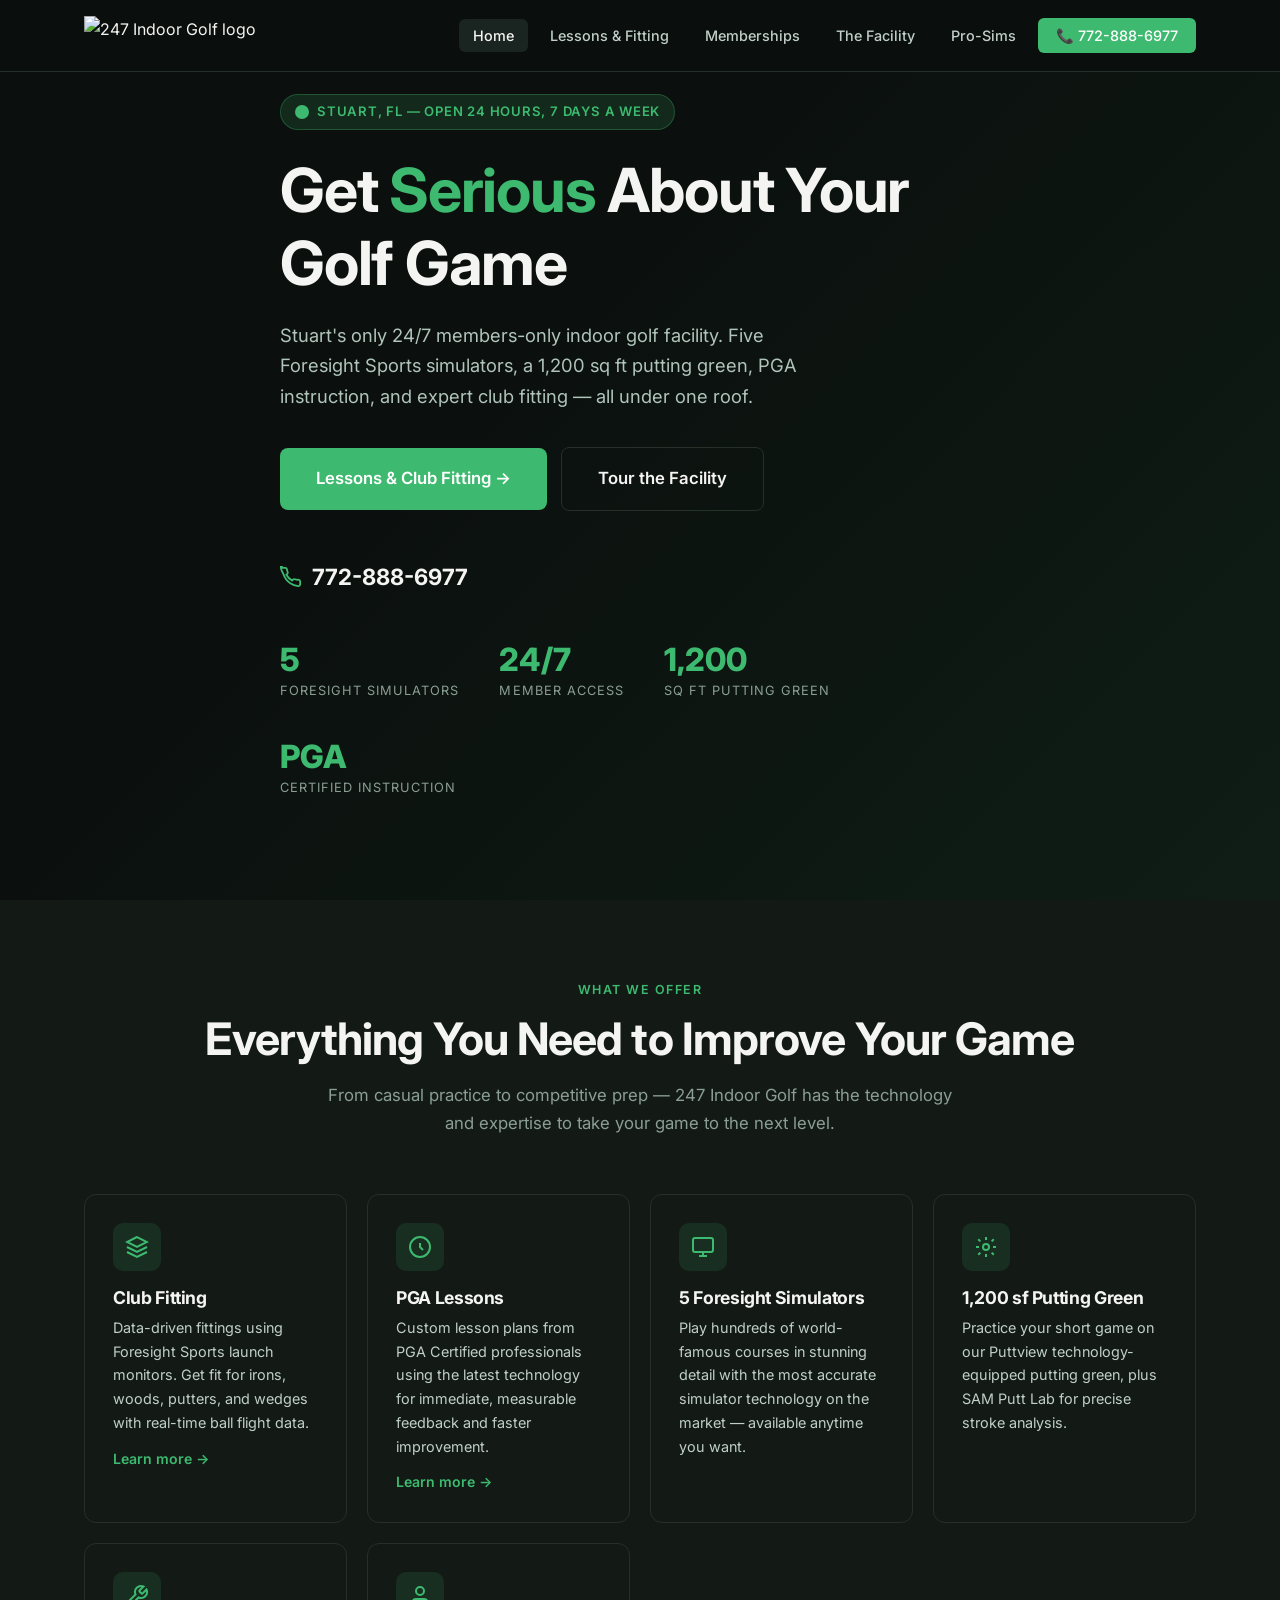
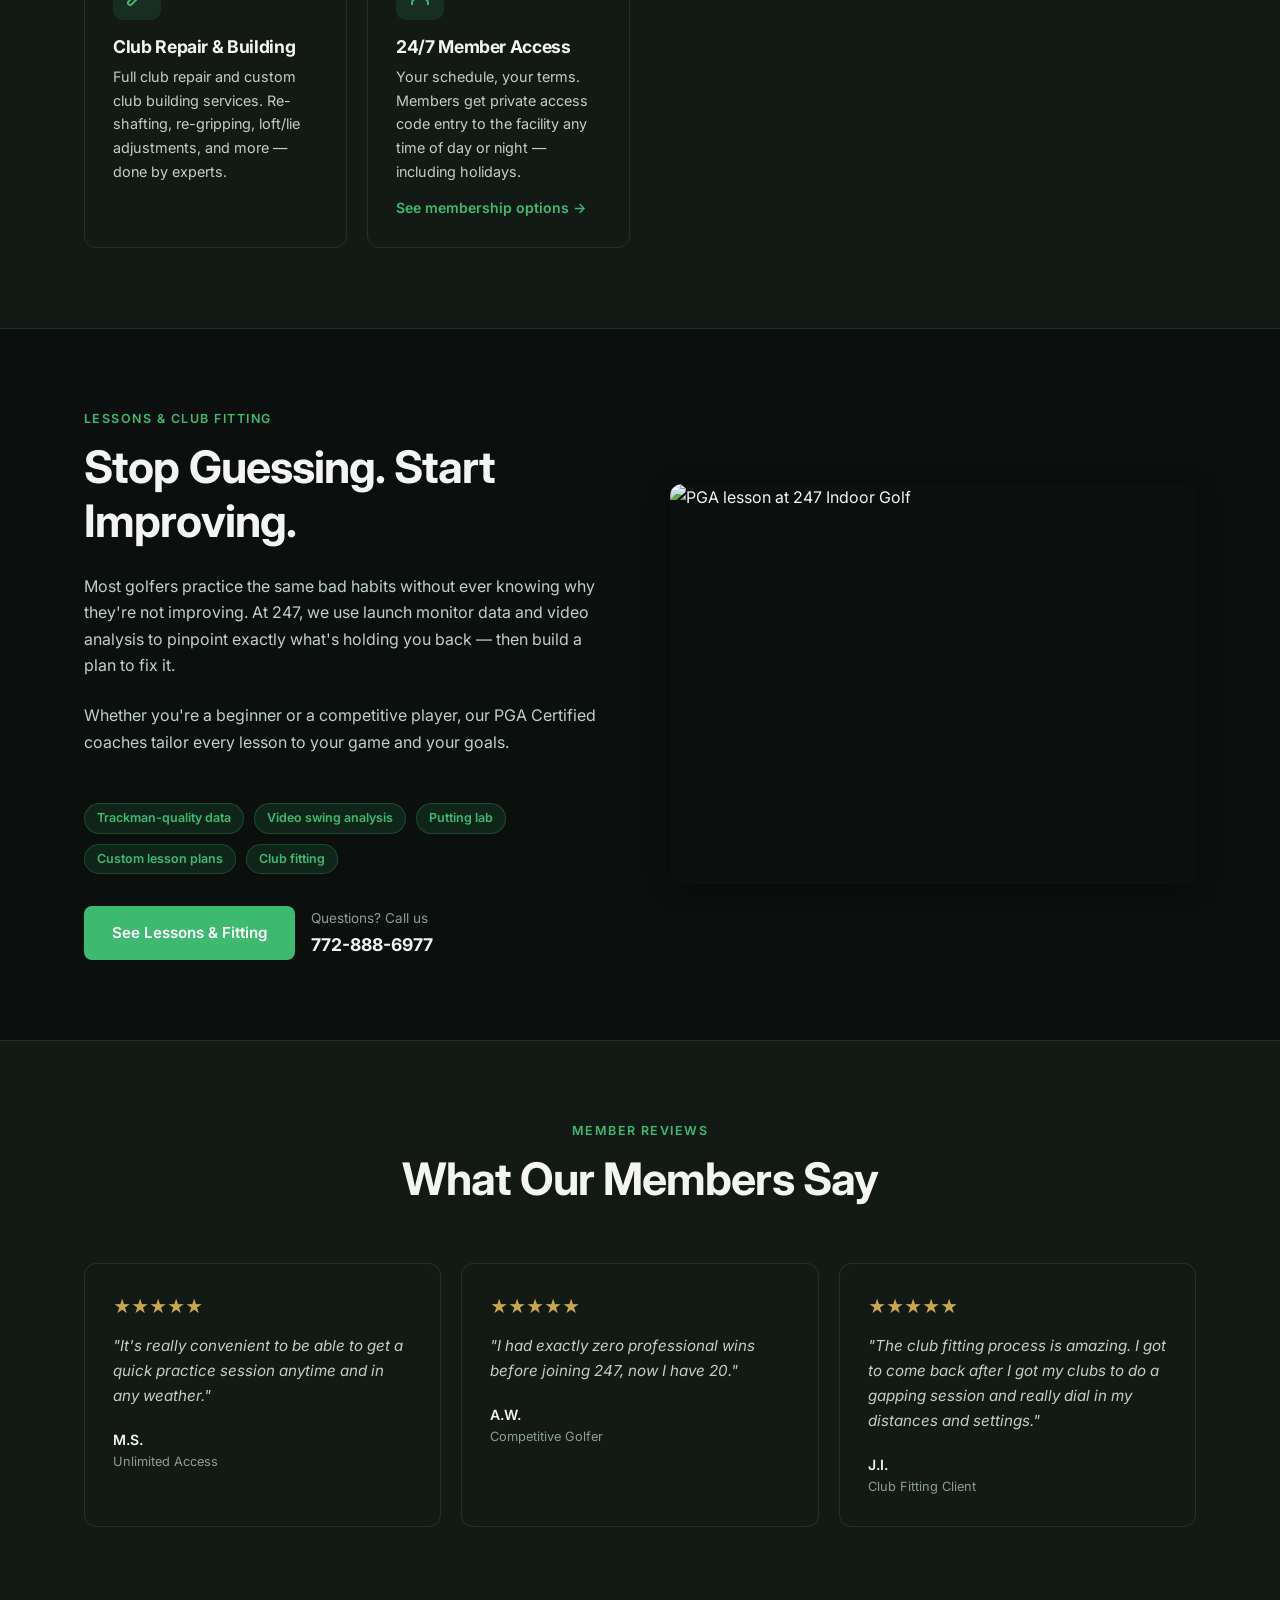
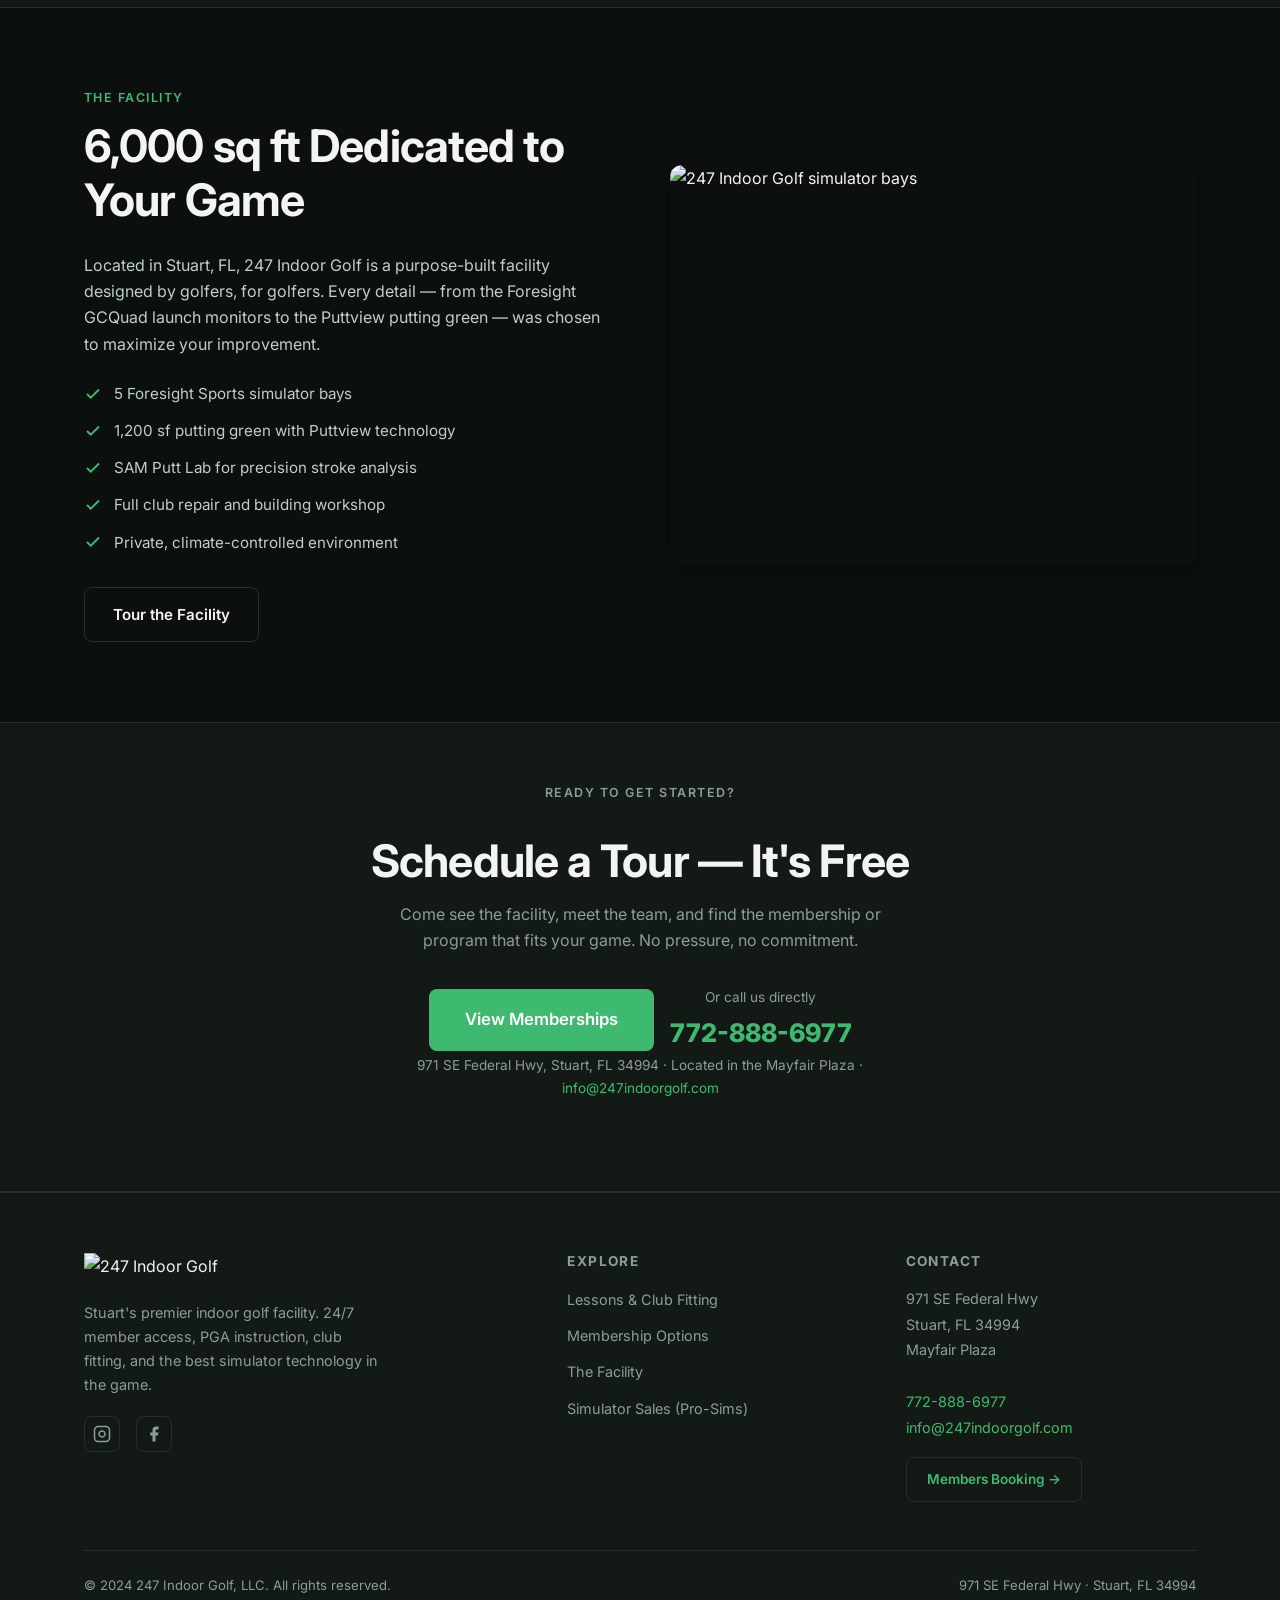
==== Website Update and Improvements/index.html @ 6c39f434 "Add files via upload" ====
<!DOCTYPE html>
<html lang="en">
<head>
  <meta charset="UTF-8" />
  <meta name="viewport" content="width=device-width, initial-scale=1.0" />
  <title>247 Indoor Golf — Stuart, FL | Golf Simulators, Lessons & Club Fitting</title>
  <meta name="description" content="Stuart FL's premier indoor golf facility. 5 Foresight Sports simulators, 24/7 member access, PGA lessons, expert club fitting, and a 1,200 sq ft putting green. Call 772-888-6977." />
  <link rel="stylesheet" href="style.css" />
  <link rel="preconnect" href="https://fonts.googleapis.com" />
  <link href="https://fonts.googleapis.com/css2?family=Inter:wght@400;500;600;700;800&display=swap" rel="stylesheet" />
</head>
<body>

<!-- ===== NAVIGATION ===== -->
<nav>
  <div class="nav-inner">
    <a href="index.html" class="nav-logo">
      <img src="https://images.squarespace-cdn.com/content/v1/6166316d1df8aa4f96e77c75/2711233c-d9ce-49f9-80e0-e28127aa56ca/24-indoorgolf.png?format=300w" alt="247 Indoor Golf logo" />
    </a>
    <ul class="nav-links">
      <li><a href="index.html" class="active">Home</a></li>
      <li><a href="lessons-fitting.html">Lessons & Fitting</a></li>
      <li><a href="memberships.html">Memberships</a></li>
      <li><a href="facility.html">The Facility</a></li>
      <li><a href="pro-sims.html">Pro-Sims</a></li>
      <li><a href="tel:7728886977" class="nav-cta">📞 772-888-6977</a></li>
    </ul>
    <button class="nav-hamburger" onclick="toggleMenu()" aria-label="Menu">
      <span></span><span></span><span></span>
    </button>
  </div>
</nav>
<div class="mobile-menu" id="mobileMenu">
  <a href="index.html">Home</a>
  <a href="lessons-fitting.html">Lessons & Fitting</a>
  <a href="memberships.html">Memberships</a>
  <a href="facility.html">The Facility</a>
  <a href="pro-sims.html">Pro-Sims</a>
  <a href="tel:7728886977" class="mob-cta">📞 Call 772-888-6977</a>
</div>

<!-- ===== HERO ===== -->
<section class="hero">
  <div class="hero-bg"></div>
  <div class="hero-gradient"></div>
  <div class="container">
    <div class="hero-content">
      <div class="hero-badge">
        <svg width="14" height="14" fill="currentColor" viewBox="0 0 20 20"><circle cx="10" cy="10" r="10"/></svg>
        Stuart, FL — Open 24 Hours, 7 Days a Week
      </div>
      <h1>Get <em>Serious</em> About Your Golf Game</h1>
      <p>Stuart's only 24/7 members-only indoor golf facility. Five Foresight Sports simulators, a 1,200 sq ft putting green, PGA instruction, and expert club fitting — all under one roof.</p>
      <div class="hero-actions">
        <a href="lessons-fitting.html" class="btn btn-primary btn-lg">Lessons & Club Fitting →</a>
        <a href="facility.html" class="btn btn-outline btn-lg">Tour the Facility</a>
      </div>
      <div class="hero-phone">
        <svg width="22" height="22" fill="none" stroke="currentColor" stroke-width="2" viewBox="0 0 24 24"><path d="M22 16.92v3a2 2 0 01-2.18 2 19.79 19.79 0 01-8.63-3.07A19.5 19.5 0 013.68 8.8a19.79 19.79 0 01-3.07-8.7A2 2 0 012.6 2h3a2 2 0 012 1.72c.127.96.361 1.903.7 2.81a2 2 0 01-.45 2.11L6.91 9.52a16 16 0 006.29 6.29l.91-.91a2 2 0 012.11-.45c.907.339 1.85.573 2.81.7A2 2 0 0122 16.92z"></path></svg>
        <a href="tel:7728886977">772-888-6977</a>
      </div>
      <div class="hero-stats mt-lg">
        <div class="hero-stat"><div class="num">5</div><div class="lbl">Foresight Simulators</div></div>
        <div class="hero-stat"><div class="num">24/7</div><div class="lbl">Member Access</div></div>
        <div class="hero-stat"><div class="num">1,200</div><div class="lbl">sq ft Putting Green</div></div>
        <div class="hero-stat"><div class="num">PGA</div><div class="lbl">Certified Instruction</div></div>
      </div>
    </div>
  </div>
</section>

<!-- ===== FEATURES ===== -->
<section style="background: var(--bg2); border-bottom: 1px solid var(--border);">
  <div class="container">
    <div class="section-header text-center">
      <p class="eyebrow">What We Offer</p>
      <h2 class="section-title">Everything You Need to Improve Your Game</h2>
      <p class="section-intro" style="margin: 0 auto;">From casual practice to competitive prep — 247 Indoor Golf has the technology and expertise to take your game to the next level.</p>
    </div>
    <div class="features-grid">
      <a href="lessons-fitting.html" class="feature-card" style="display:block;">
        <div class="feature-icon">
          <svg width="24" height="24" fill="none" stroke="currentColor" stroke-width="2" viewBox="0 0 24 24"><path d="M12 2L2 7l10 5 10-5-10-5zM2 17l10 5 10-5M2 12l10 5 10-5"/></svg>
        </div>
        <h3>Club Fitting</h3>
        <p>Data-driven fittings using Foresight Sports launch monitors. Get fit for irons, woods, putters, and wedges with real-time ball flight data.</p>
        <p class="text-green mt-sm" style="font-size:0.88rem; font-weight:600;">Learn more →</p>
      </a>
      <a href="lessons-fitting.html" class="feature-card" style="display:block;">
        <div class="feature-icon">
          <svg width="24" height="24" fill="none" stroke="currentColor" stroke-width="2" viewBox="0 0 24 24"><circle cx="12" cy="12" r="10"/><path d="M12 8v4l3 3"/></svg>
        </div>
        <h3>PGA Lessons</h3>
        <p>Custom lesson plans from PGA Certified professionals using the latest technology for immediate, measurable feedback and faster improvement.</p>
        <p class="text-green mt-sm" style="font-size:0.88rem; font-weight:600;">Learn more →</p>
      </a>
      <div class="feature-card">
        <div class="feature-icon">
          <svg width="24" height="24" fill="none" stroke="currentColor" stroke-width="2" viewBox="0 0 24 24"><rect x="2" y="3" width="20" height="14" rx="2"/><path d="M8 21h8M12 17v4"/></svg>
        </div>
        <h3>5 Foresight Simulators</h3>
        <p>Play hundreds of world-famous courses in stunning detail with the most accurate simulator technology on the market — available anytime you want.</p>
      </div>
      <div class="feature-card">
        <div class="feature-icon">
          <svg width="24" height="24" fill="none" stroke="currentColor" stroke-width="2" viewBox="0 0 24 24"><circle cx="12" cy="12" r="3"/><path d="M12 2v3M12 19v3M4.22 4.22l2.12 2.12M17.66 17.66l2.12 2.12M2 12h3M19 12h3M4.22 19.78l2.12-2.12M17.66 6.34l2.12-2.12"/></svg>
        </div>
        <h3>1,200 sf Putting Green</h3>
        <p>Practice your short game on our Puttview technology-equipped putting green, plus SAM Putt Lab for precise stroke analysis.</p>
      </div>
      <div class="feature-card">
        <div class="feature-icon">
          <svg width="24" height="24" fill="none" stroke="currentColor" stroke-width="2" viewBox="0 0 24 24"><path d="M14.7 6.3a1 1 0 000 1.4l1.6 1.6a1 1 0 001.4 0l3.77-3.77a6 6 0 01-7.94 7.94l-6.91 6.91a2.12 2.12 0 01-3-3l6.91-6.91a6 6 0 017.94-7.94l-3.76 3.76z"/></svg>
        </div>
        <h3>Club Repair & Building</h3>
        <p>Full club repair and custom club building services. Re-shafting, re-gripping, loft/lie adjustments, and more — done by experts.</p>
      </div>
      <a href="memberships.html" class="feature-card" style="display:block;">
        <div class="feature-icon">
          <svg width="24" height="24" fill="none" stroke="currentColor" stroke-width="2" viewBox="0 0 24 24"><path d="M20 21v-2a4 4 0 00-4-4H8a4 4 0 00-4 4v2"/><circle cx="12" cy="7" r="4"/></svg>
        </div>
        <h3>24/7 Member Access</h3>
        <p>Your schedule, your terms. Members get private access code entry to the facility any time of day or night — including holidays.</p>
        <p class="text-green mt-sm" style="font-size:0.88rem; font-weight:600;">See membership options →</p>
      </a>
    </div>
  </div>
</section>

<!-- ===== LESSONS CTA (Primary conversion) ===== -->
<section>
  <div class="container">
    <div class="two-col">
      <div>
        <p class="eyebrow">Lessons & Club Fitting</p>
        <h2>Stop Guessing. Start Improving.</h2>
        <p class="mt-md">Most golfers practice the same bad habits without ever knowing why they're not improving. At 247, we use launch monitor data and video analysis to pinpoint exactly what's holding you back — then build a plan to fix it.</p>
        <p class="mt-md">Whether you're a beginner or a competitive player, our PGA Certified coaches tailor every lesson to your game and your goals.</p>
        <div class="flex flex-wrap gap-sm mt-lg" style="gap:10px;">
          <span class="tag">Trackman-quality data</span>
          <span class="tag">Video swing analysis</span>
          <span class="tag">Putting lab</span>
          <span class="tag">Custom lesson plans</span>
          <span class="tag">Club fitting</span>
        </div>
        <div class="flex flex-wrap items-center mt-lg" style="gap: 16px; margin-top: 32px;">
          <a href="lessons-fitting.html" class="btn btn-primary">See Lessons & Fitting</a>
          <div>
            <p style="font-size:0.85rem; color:var(--muted);">Questions? Call us</p>
            <a href="tel:7728886977" style="font-weight:700; font-size:1.1rem; color:var(--white);">772-888-6977</a>
          </div>
        </div>
      </div>
      <div class="two-col-img">
        <img src="images/facility-action.jpg" alt="PGA lesson at 247 Indoor Golf" loading="lazy" />
      </div>
    </div>
  </div>
</section>

<!-- ===== TESTIMONIALS ===== -->
<section style="background: var(--bg2); border-top: 1px solid var(--border); border-bottom: 1px solid var(--border);">
  <div class="container">
    <div class="section-header text-center">
      <p class="eyebrow">Member Reviews</p>
      <h2 class="section-title">What Our Members Say</h2>
    </div>
    <div class="testimonials-grid">
      <div class="testimonial-card">
        <div class="testimonial-stars">★★★★★</div>
        <p class="testimonial-text">"It's really convenient to be able to get a quick practice session anytime and in any weather."</p>
        <div class="testimonial-author">M.S.</div>
        <div class="testimonial-role">Unlimited Access</div>
      </div>
      <div class="testimonial-card">
        <div class="testimonial-stars">★★★★★</div>
        <p class="testimonial-text">"I had exactly zero professional wins before joining 247, now I have 20."</p>
        <div class="testimonial-author">A.W.</div>
        <div class="testimonial-role">Competitive Golfer</div>
      </div>
      <div class="testimonial-card">
        <div class="testimonial-stars">★★★★★</div>
        <p class="testimonial-text">"The club fitting process is amazing. I got to come back after I got my clubs to do a gapping session and really dial in my distances and settings."</p>
        <div class="testimonial-author">J.I.</div>
        <div class="testimonial-role">Club Fitting Client</div>
      </div>
    </div>
  </div>
</section>

<!-- ===== FACILITY PREVIEW ===== -->
<section>
  <div class="container">
    <div class="two-col flip">
      <div class="two-col-img">
        <img src="images/facility-bays.jpg" alt="247 Indoor Golf simulator bays" loading="lazy" />
      </div>
      <div>
        <p class="eyebrow">The Facility</p>
        <h2>6,000 sq ft Dedicated to Your Game</h2>
        <p class="mt-md">Located in Stuart, FL, 247 Indoor Golf is a purpose-built facility designed by golfers, for golfers. Every detail — from the Foresight GCQuad launch monitors to the Puttview putting green — was chosen to maximize your improvement.</p>
        <ul style="list-style:none; margin-top:24px; display:flex; flex-direction:column; gap:12px;">
          <li style="display:flex; align-items:center; gap:12px; color:#c0cfc8; font-size:0.95rem;">
            <svg width="18" height="18" fill="none" stroke="var(--green)" stroke-width="2.5" viewBox="0 0 24 24"><polyline points="20 6 9 17 4 12"/></svg>
            5 Foresight Sports simulator bays
          </li>
          <li style="display:flex; align-items:center; gap:12px; color:#c0cfc8; font-size:0.95rem;">
            <svg width="18" height="18" fill="none" stroke="var(--green)" stroke-width="2.5" viewBox="0 0 24 24"><polyline points="20 6 9 17 4 12"/></svg>
            1,200 sf putting green with Puttview technology
          </li>
          <li style="display:flex; align-items:center; gap:12px; color:#c0cfc8; font-size:0.95rem;">
            <svg width="18" height="18" fill="none" stroke="var(--green)" stroke-width="2.5" viewBox="0 0 24 24"><polyline points="20 6 9 17 4 12"/></svg>
            SAM Putt Lab for precision stroke analysis
          </li>
          <li style="display:flex; align-items:center; gap:12px; color:#c0cfc8; font-size:0.95rem;">
            <svg width="18" height="18" fill="none" stroke="var(--green)" stroke-width="2.5" viewBox="0 0 24 24"><polyline points="20 6 9 17 4 12"/></svg>
            Full club repair and building workshop
          </li>
          <li style="display:flex; align-items:center; gap:12px; color:#c0cfc8; font-size:0.95rem;">
            <svg width="18" height="18" fill="none" stroke="var(--green)" stroke-width="2.5" viewBox="0 0 24 24"><polyline points="20 6 9 17 4 12"/></svg>
            Private, climate-controlled environment
          </li>
        </ul>
        <a href="facility.html" class="btn btn-outline mt-lg" style="margin-top:32px;">Tour the Facility</a>
      </div>
    </div>
  </div>
</section>

<!-- ===== CTA BAND ===== -->
<section class="cta-band">
  <div class="container">
    <p class="eyebrow">Ready to Get Started?</p>
    <h2>Schedule a Tour — It's Free</h2>
    <p>Come see the facility, meet the team, and find the membership or program that fits your game. No pressure, no commitment.</p>
    <div class="cta-actions">
      <a href="memberships.html" class="btn btn-primary btn-lg">View Memberships</a>
      <div>
        <p style="font-size:0.85rem; color:var(--muted); margin-bottom:4px;">Or call us directly</p>
        <a href="tel:7728886977" class="cta-phone">772-888-6977</a>
      </div>
    </div>
    <p class="mt-md text-muted" style="font-size:0.85rem;">971 SE Federal Hwy, Stuart, FL 34994 · Located in the Mayfair Plaza · <a href="mailto:info@247indoorgolf.com" style="color:var(--green);">info@247indoorgolf.com</a></p>
  </div>
</section>

<!-- ===== FOOTER ===== -->
<footer>
  <div class="container">
    <div class="footer-grid">
      <div class="footer-brand">
        <img src="https://images.squarespace-cdn.com/content/v1/6166316d1df8aa4f96e77c75/2711233c-d9ce-49f9-80e0-e28127aa56ca/24-indoorgolf.png?format=300w" alt="247 Indoor Golf" style="height:36px; width:auto; margin-bottom:12px;" />
        <p>Stuart's premier indoor golf facility. 24/7 member access, PGA instruction, club fitting, and the best simulator technology in the game.</p>
        <div class="social-links mt-md" style="margin-top:20px;">
          <a href="https://www.instagram.com/247_indoor_golf" target="_blank" rel="noopener" aria-label="Instagram">
            <svg width="18" height="18" fill="none" stroke="currentColor" stroke-width="2" viewBox="0 0 24 24"><rect x="2" y="2" width="20" height="20" rx="5" ry="5"/><path d="M16 11.37A4 4 0 1112.63 8 4 4 0 0116 11.37z"/><line x1="17.5" y1="6.5" x2="17.51" y2="6.5"/></svg>
          </a>
          <a href="https://www.facebook.com/247-Indoor-Golf-103747158373709" target="_blank" rel="noopener" aria-label="Facebook">
            <svg width="18" height="18" fill="currentColor" viewBox="0 0 24 24"><path d="M18 2h-3a5 5 0 00-5 5v3H7v4h3v8h4v-8h3l1-4h-4V7a1 1 0 011-1h3z"/></svg>
          </a>
        </div>
      </div>
      <div class="footer-col">
        <h4>Explore</h4>
        <ul class="footer-links">
          <li><a href="lessons-fitting.html">Lessons & Club Fitting</a></li>
          <li><a href="memberships.html">Membership Options</a></li>
          <li><a href="facility.html">The Facility</a></li>
          <li><a href="pro-sims.html">Simulator Sales (Pro-Sims)</a></li>
        </ul>
      </div>
      <div class="footer-col footer-contact">
        <h4>Contact</h4>
        <p>
          971 SE Federal Hwy<br />
          Stuart, FL 34994<br />
          Mayfair Plaza<br /><br />
          <a href="tel:7728886977">772-888-6977</a><br />
          <a href="mailto:info@247indoorgolf.com">info@247indoorgolf.com</a>
        </p>
        <a href="https://booking247indoorgolf.com" class="btn btn-outline btn-sm" style="margin-top:16px; display:inline-flex;" target="_blank">Members Booking →</a>
      </div>
    </div>
    <div class="footer-bottom">
      <p>© 2024 247 Indoor Golf, LLC. All rights reserved.</p>
      <p style="color:var(--muted); font-size:0.82rem;">971 SE Federal Hwy · Stuart, FL 34994</p>
    </div>
  </div>
</footer>

<script>
function toggleMenu() {
  const m = document.getElementById('mobileMenu');
  m.classList.toggle('open');
}
document.addEventListener('click', function(e) {
  const menu = document.getElementById('mobileMenu');
  const btn = document.querySelector('.nav-hamburger');
  if (!menu.contains(e.target) && !btn.contains(e.target)) {
    menu.classList.remove('open');
  }
});
</script>
</body>
</html>
---- Website Update and Improvements/style.css ----
/* =============================================
   247 Indoor Golf — Global Stylesheet
   ============================================= */

/* --- Reset & Base --- */
*, *::before, *::after { box-sizing: border-box; margin: 0; padding: 0; }

:root {
  --bg:         #0b100e;
  --bg2:        #131a16;
  --bg3:        #1a2420;
  --green:      #3dba6f;
  --green-dark: #2a9456;
  --gold:       #c9a84c;
  --white:      #f4f4f2;
  --muted:      #8a9e94;
  --border:     #243028;
  --nav-h:      72px;
  --radius:     8px;
  --shadow:     0 4px 24px rgba(0,0,0,0.45);
}

html { scroll-behavior: smooth; }

body {
  background: var(--bg);
  color: var(--white);
  font-family: 'Inter', 'Segoe UI', system-ui, sans-serif;
  font-size: 16px;
  line-height: 1.65;
  -webkit-font-smoothing: antialiased;
}

img { display: block; max-width: 100%; height: auto; }
a  { color: inherit; text-decoration: none; }

/* --- Typography --- */
h1,h2,h3,h4 { font-weight: 700; line-height: 1.2; letter-spacing: -0.02em; }
h1 { font-size: clamp(2.2rem, 5vw, 3.8rem); }
h2 { font-size: clamp(1.8rem, 3.5vw, 2.8rem); }
h3 { font-size: clamp(1.2rem, 2vw, 1.5rem); }
h4 { font-size: 1.1rem; }
p  { color: #c0cfc8; }

.eyebrow {
  font-size: 0.78rem;
  font-weight: 600;
  letter-spacing: 0.12em;
  text-transform: uppercase;
  color: var(--green);
  margin-bottom: 0.75rem;
}

.section-title { margin-bottom: 1rem; }
.section-intro  { max-width: 640px; color: var(--muted); font-size: 1.05rem; margin-top: 0.5rem; }

/* --- Layout --- */
.container { max-width: 1160px; margin: 0 auto; padding: 0 24px; }
section { padding: 80px 0; }
.section-header { margin-bottom: 56px; }

/* --- Buttons --- */
.btn {
  display: inline-flex;
  align-items: center;
  gap: 8px;
  padding: 14px 28px;
  border-radius: var(--radius);
  font-weight: 600;
  font-size: 0.95rem;
  cursor: pointer;
  transition: all 0.18s ease;
  border: none;
  white-space: nowrap;
}
.btn-primary {
  background: var(--green);
  color: #fff;
}
.btn-primary:hover { background: var(--green-dark); transform: translateY(-1px); box-shadow: 0 6px 20px rgba(61,186,111,0.35); }

.btn-outline {
  background: transparent;
  color: var(--white);
  border: 1.5px solid var(--border);
}
.btn-outline:hover { border-color: var(--green); color: var(--green); }

.btn-gold {
  background: var(--gold);
  color: #0b100e;
}
.btn-gold:hover { background: #b8923e; transform: translateY(-1px); }

.btn-lg { padding: 17px 36px; font-size: 1.05rem; }
.btn-sm { padding: 10px 20px; font-size: 0.85rem; }

/* --- Navigation --- */
nav {
  position: fixed;
  top: 0; left: 0; right: 0;
  z-index: 1000;
  height: var(--nav-h);
  background: rgba(11,16,14,0.92);
  backdrop-filter: blur(12px);
  border-bottom: 1px solid var(--border);
  display: flex;
  align-items: center;
}

.nav-inner {
  max-width: 1160px;
  margin: 0 auto;
  padding: 0 24px;
  width: 100%;
  display: flex;
  align-items: center;
  justify-content: space-between;
}

.nav-logo { display: flex; align-items: center; gap: 10px; }
.nav-logo img { height: 40px; width: auto; }
.nav-logo-text { font-size: 1.15rem; font-weight: 700; letter-spacing: -0.01em; }
.nav-logo-text span { color: var(--green); }

.nav-links {
  display: flex;
  align-items: center;
  gap: 8px;
  list-style: none;
}
.nav-links a {
  padding: 8px 14px;
  border-radius: 6px;
  font-size: 0.9rem;
  font-weight: 500;
  color: #c0cfc8;
  transition: color 0.15s, background 0.15s;
}
.nav-links a:hover, .nav-links a.active { color: var(--white); background: var(--bg3); }
.nav-links .nav-cta { background: var(--green); color: #fff; padding: 9px 18px; }
.nav-links .nav-cta:hover { background: var(--green-dark); }

.nav-hamburger { display: none; flex-direction: column; gap: 5px; cursor: pointer; padding: 8px; }
.nav-hamburger span { display: block; width: 24px; height: 2px; background: var(--white); border-radius: 2px; transition: all 0.2s; }

/* Mobile nav */
.mobile-menu {
  display: none;
  position: fixed;
  top: var(--nav-h);
  left: 0; right: 0;
  background: var(--bg2);
  border-bottom: 1px solid var(--border);
  padding: 20px 24px 28px;
  z-index: 999;
  flex-direction: column;
  gap: 4px;
}
.mobile-menu.open { display: flex; }
.mobile-menu a {
  display: block;
  padding: 12px 16px;
  border-radius: 6px;
  font-size: 1rem;
  font-weight: 500;
  color: #c0cfc8;
}
.mobile-menu a:hover { color: var(--white); background: var(--bg3); }
.mobile-menu .mob-cta { margin-top: 12px; background: var(--green); color: #fff; text-align: center; border-radius: var(--radius); padding: 14px; font-weight: 600; }

/* --- Hero --- */
.hero {
  min-height: 100vh;
  display: flex;
  align-items: center;
  position: relative;
  overflow: hidden;
  padding-top: var(--nav-h);
}

.hero-bg {
  position: absolute;
  inset: 0;
  background-image: url('images/facility-overview.jpg');
  background-size: cover;
  background-position: center;
  filter: brightness(0.3);
}

.hero-gradient {
  position: absolute;
  inset: 0;
  background: linear-gradient(135deg, rgba(11,16,14,0.85) 40%, rgba(61,186,111,0.08) 100%);
}

.hero-content {
  position: relative;
  z-index: 2;
  max-width: 720px;
}

.hero-badge {
  display: inline-flex;
  align-items: center;
  gap: 8px;
  background: rgba(61,186,111,0.15);
  border: 1px solid rgba(61,186,111,0.3);
  color: var(--green);
  padding: 6px 14px;
  border-radius: 100px;
  font-size: 0.82rem;
  font-weight: 600;
  letter-spacing: 0.06em;
  text-transform: uppercase;
  margin-bottom: 24px;
}

.hero h1 { margin-bottom: 20px; }
.hero h1 em { font-style: normal; color: var(--green); }
.hero p { font-size: 1.15rem; color: #b0c4bb; max-width: 560px; margin-bottom: 36px; }

.hero-actions { display: flex; flex-wrap: wrap; gap: 14px; align-items: center; margin-bottom: 48px; }
.hero-phone { font-size: 1.4rem; font-weight: 700; color: var(--white); display: flex; align-items: center; gap: 10px; }
.hero-phone svg { color: var(--green); }

.hero-stats {
  display: flex;
  gap: 40px;
  flex-wrap: wrap;
}
.hero-stat .num { font-size: 2rem; font-weight: 800; color: var(--green); line-height: 1; }
.hero-stat .lbl { font-size: 0.8rem; color: var(--muted); margin-top: 4px; text-transform: uppercase; letter-spacing: 0.08em; }

/* --- Feature Cards --- */
.features-grid {
  display: grid;
  grid-template-columns: repeat(auto-fit, minmax(240px, 1fr));
  gap: 20px;
}

.feature-card {
  background: var(--bg2);
  border: 1px solid var(--border);
  border-radius: 12px;
  padding: 28px;
  transition: border-color 0.2s, transform 0.2s;
}
.feature-card:hover { border-color: var(--green); transform: translateY(-3px); }

.feature-icon {
  width: 48px; height: 48px;
  background: rgba(61,186,111,0.12);
  border-radius: 10px;
  display: flex; align-items: center; justify-content: center;
  margin-bottom: 16px;
  color: var(--green);
}
.feature-card h3 { margin-bottom: 8px; font-size: 1.1rem; }
.feature-card p { font-size: 0.9rem; }

/* --- CTA Bands --- */
.cta-band {
  background: var(--bg2);
  border-top: 1px solid var(--border);
  border-bottom: 1px solid var(--border);
  padding: 60px 0;
  text-align: center;
}
.cta-band h2 { margin-bottom: 12px; }
.cta-band p { color: var(--muted); max-width: 520px; margin: 0 auto 32px; }
.cta-actions { display: flex; justify-content: center; flex-wrap: wrap; gap: 16px; align-items: center; }
.cta-phone { font-size: 1.6rem; font-weight: 800; color: var(--green); }

/* --- Pricing --- */
.pricing-grid {
  display: grid;
  grid-template-columns: repeat(auto-fit, minmax(280px, 1fr));
  gap: 20px;
}

.price-card {
  background: var(--bg2);
  border: 1px solid var(--border);
  border-radius: 12px;
  padding: 32px;
  position: relative;
}
.price-card.featured {
  border-color: var(--green);
  background: linear-gradient(145deg, var(--bg2), #0f2018);
}
.price-badge {
  position: absolute;
  top: -12px; left: 50%; transform: translateX(-50%);
  background: var(--green);
  color: #fff;
  font-size: 0.72rem;
  font-weight: 700;
  letter-spacing: 0.08em;
  text-transform: uppercase;
  padding: 4px 14px;
  border-radius: 100px;
  white-space: nowrap;
}
.price-amount { font-size: 2.4rem; font-weight: 800; line-height: 1; margin: 16px 0 4px; }
.price-amount span { font-size: 1rem; font-weight: 400; color: var(--muted); }
.price-desc { font-size: 0.88rem; color: var(--muted); margin-bottom: 24px; }

.price-list { list-style: none; margin-bottom: 28px; }
.price-list li {
  display: flex; align-items: flex-start; gap: 10px;
  font-size: 0.9rem; color: #c0cfc8;
  padding: 7px 0;
  border-bottom: 1px solid var(--border);
}
.price-list li:last-child { border-bottom: none; }
.price-list li svg { color: var(--green); flex-shrink: 0; margin-top: 2px; }

/* --- Two-col layout --- */
.two-col {
  display: grid;
  grid-template-columns: 1fr 1fr;
  gap: 60px;
  align-items: center;
}
.two-col.flip { direction: rtl; }
.two-col.flip > * { direction: ltr; }

.two-col-img {
  border-radius: 12px;
  overflow: hidden;
  box-shadow: var(--shadow);
}
.two-col-img img { width: 100%; height: 400px; object-fit: cover; }

/* --- Testimonials --- */
.testimonials-grid {
  display: grid;
  grid-template-columns: repeat(auto-fit, minmax(300px, 1fr));
  gap: 20px;
}
.testimonial-card {
  background: var(--bg2);
  border: 1px solid var(--border);
  border-radius: 12px;
  padding: 28px;
}
.testimonial-stars { color: var(--gold); font-size: 1.1rem; margin-bottom: 12px; }
.testimonial-text { font-size: 0.95rem; color: #c0cfc8; margin-bottom: 20px; font-style: italic; }
.testimonial-author { font-weight: 600; font-size: 0.88rem; }
.testimonial-role { font-size: 0.8rem; color: var(--muted); }

/* --- Footer --- */
footer {
  background: var(--bg2);
  border-top: 1px solid var(--border);
  padding: 60px 0 32px;
}
.footer-grid {
  display: grid;
  grid-template-columns: 1.5fr 1fr 1fr;
  gap: 48px;
  margin-bottom: 48px;
}
.footer-brand p { font-size: 0.9rem; color: var(--muted); margin-top: 12px; max-width: 300px; }
.footer-col h4 { font-size: 0.85rem; font-weight: 700; text-transform: uppercase; letter-spacing: 0.1em; color: var(--muted); margin-bottom: 16px; }
.footer-links { list-style: none; display: flex; flex-direction: column; gap: 10px; }
.footer-links a { font-size: 0.9rem; color: #8a9e94; transition: color 0.15s; }
.footer-links a:hover { color: var(--white); }
.footer-contact p { font-size: 0.9rem; color: #8a9e94; line-height: 1.8; }
.footer-contact a { color: var(--green); }
.footer-contact a:hover { color: var(--green-dark); }
.footer-bottom {
  border-top: 1px solid var(--border);
  padding-top: 24px;
  display: flex;
  justify-content: space-between;
  align-items: center;
  flex-wrap: wrap;
  gap: 12px;
}
.footer-bottom p { font-size: 0.82rem; color: var(--muted); }
.social-links { display: flex; gap: 16px; }
.social-links a {
  width: 36px; height: 36px;
  border: 1px solid var(--border);
  border-radius: 8px;
  display: flex; align-items: center; justify-content: center;
  color: var(--muted);
  transition: all 0.15s;
}
.social-links a:hover { border-color: var(--green); color: var(--green); }

/* --- Page Hero (inner pages) --- */
.page-hero {
  padding: calc(var(--nav-h) + 60px) 0 60px;
  background: linear-gradient(180deg, var(--bg2) 0%, var(--bg) 100%);
  border-bottom: 1px solid var(--border);
}
.page-hero .eyebrow { margin-bottom: 12px; }
.page-hero p { font-size: 1.1rem; color: var(--muted); max-width: 580px; margin-top: 16px; }

/* --- Accordion / FAQ --- */
.faq-list { max-width: 760px; margin: 0 auto; }
.faq-item {
  border-bottom: 1px solid var(--border);
}
.faq-question {
  width: 100%;
  background: none;
  border: none;
  color: var(--white);
  font-size: 1rem;
  font-weight: 600;
  text-align: left;
  padding: 20px 0;
  cursor: pointer;
  display: flex;
  justify-content: space-between;
  align-items: center;
  gap: 16px;
}
.faq-question svg { flex-shrink: 0; color: var(--green); transition: transform 0.2s; }
.faq-question[aria-expanded="true"] svg { transform: rotate(45deg); }
.faq-answer { font-size: 0.93rem; color: #b0c4bb; max-height: 0; overflow: hidden; transition: max-height 0.3s ease; padding-bottom: 0; }
.faq-answer.open { max-height: 400px; padding-bottom: 20px; }

/* --- Tag chips --- */
.tag {
  display: inline-block;
  background: rgba(61,186,111,0.12);
  color: var(--green);
  border: 1px solid rgba(61,186,111,0.25);
  border-radius: 100px;
  padding: 4px 12px;
  font-size: 0.78rem;
  font-weight: 600;
}

/* --- Divider --- */
.divider { height: 1px; background: var(--border); margin: 0; }

/* --- Utility --- */
.text-green { color: var(--green); }
.text-gold  { color: var(--gold); }
.text-muted { color: var(--muted); }
.text-center { text-align: center; }
.mt-sm { margin-top: 12px; }
.mt-md { margin-top: 24px; }
.mt-lg { margin-top: 48px; }
.mb-sm { margin-bottom: 12px; }
.mb-md { margin-bottom: 24px; }
.w-full { width: 100%; }
.gap-sm { gap: 8px; }
.flex { display: flex; }
.flex-col { flex-direction: column; }
.items-center { align-items: center; }
.flex-wrap { flex-wrap: wrap; }

/* --- Responsive --- */
@media (max-width: 900px) {
  .two-col { grid-template-columns: 1fr; gap: 36px; }
  .two-col.flip { direction: ltr; }
  .footer-grid { grid-template-columns: 1fr 1fr; }
}

@media (max-width: 640px) {
  section { padding: 56px 0; }
  .hero { min-height: 95vh; }
  .hero-stats { gap: 24px; }
  .nav-links { display: none; }
  .nav-hamburger { display: flex; }
  .footer-grid { grid-template-columns: 1fr; gap: 32px; }
  .two-col-img img { height: 260px; }
  .pricing-grid { grid-template-columns: 1fr; }
  .footer-bottom { flex-direction: column; align-items: flex-start; }
}
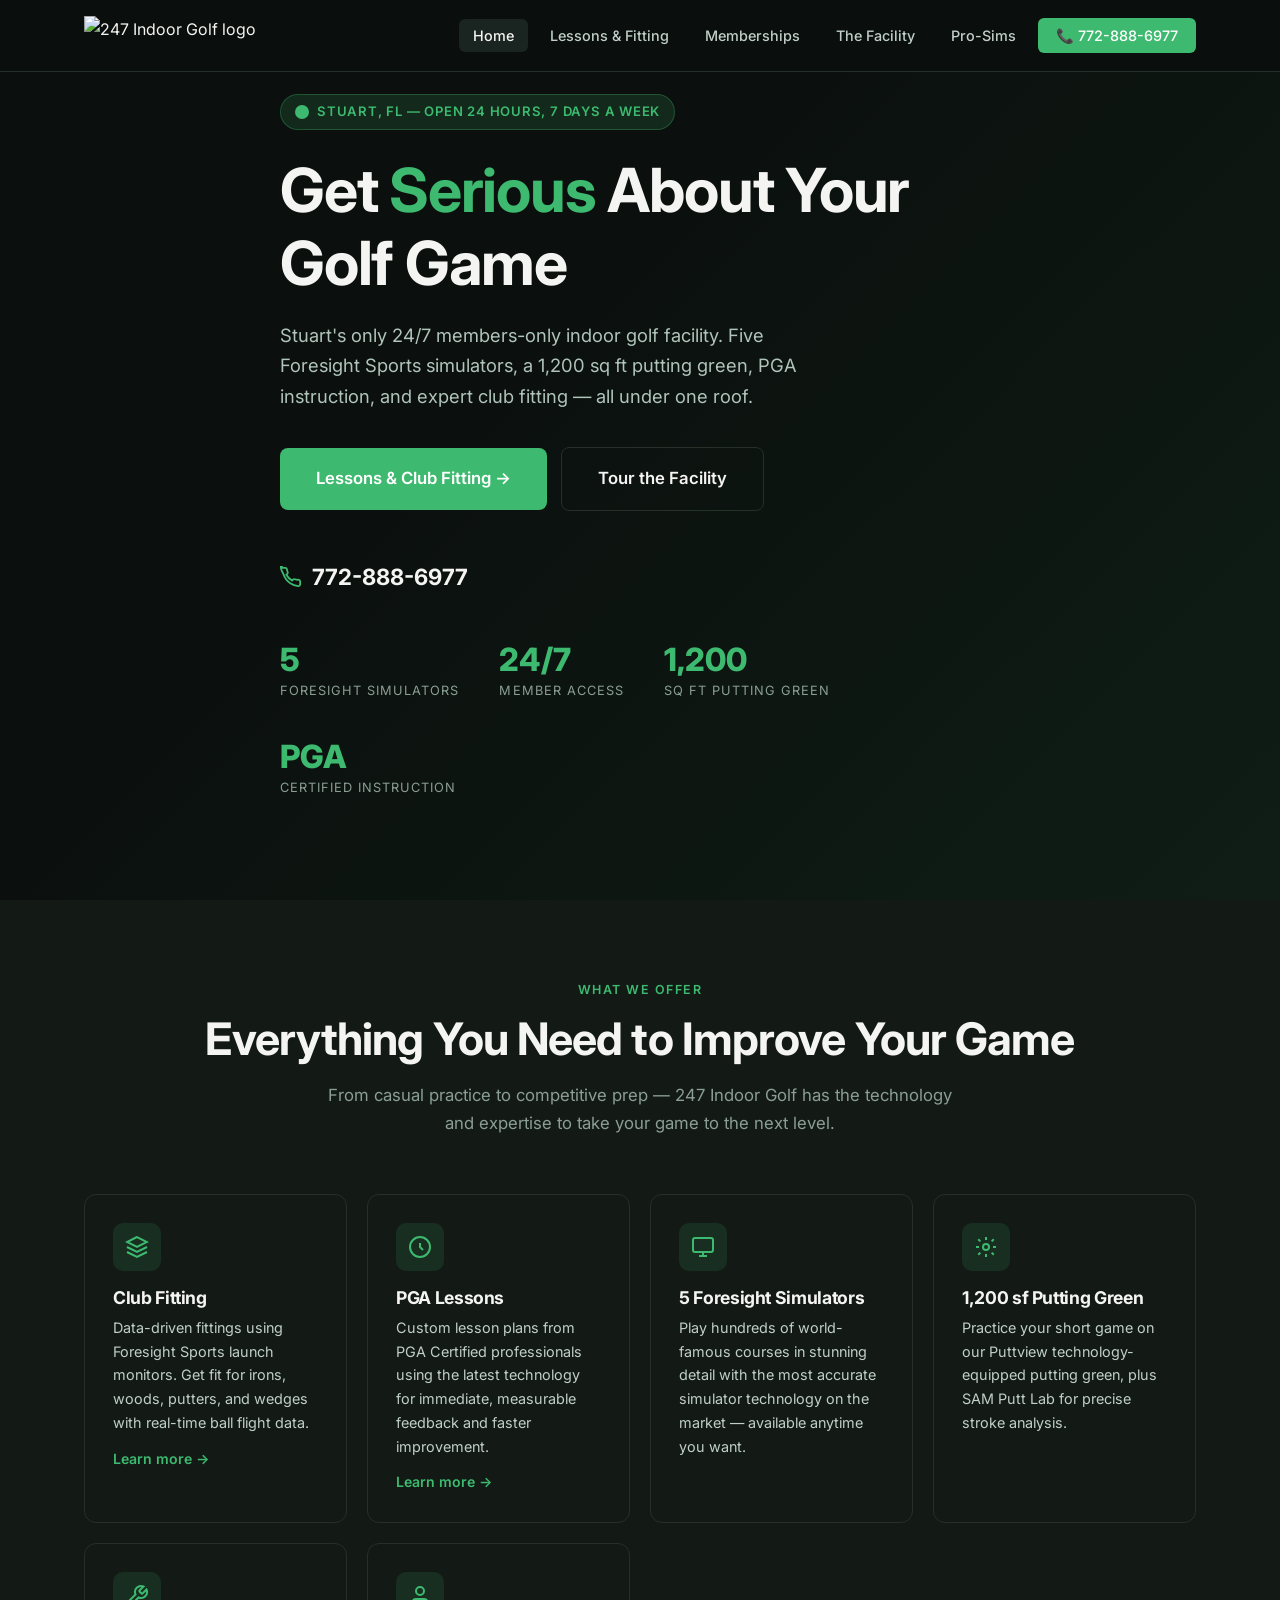
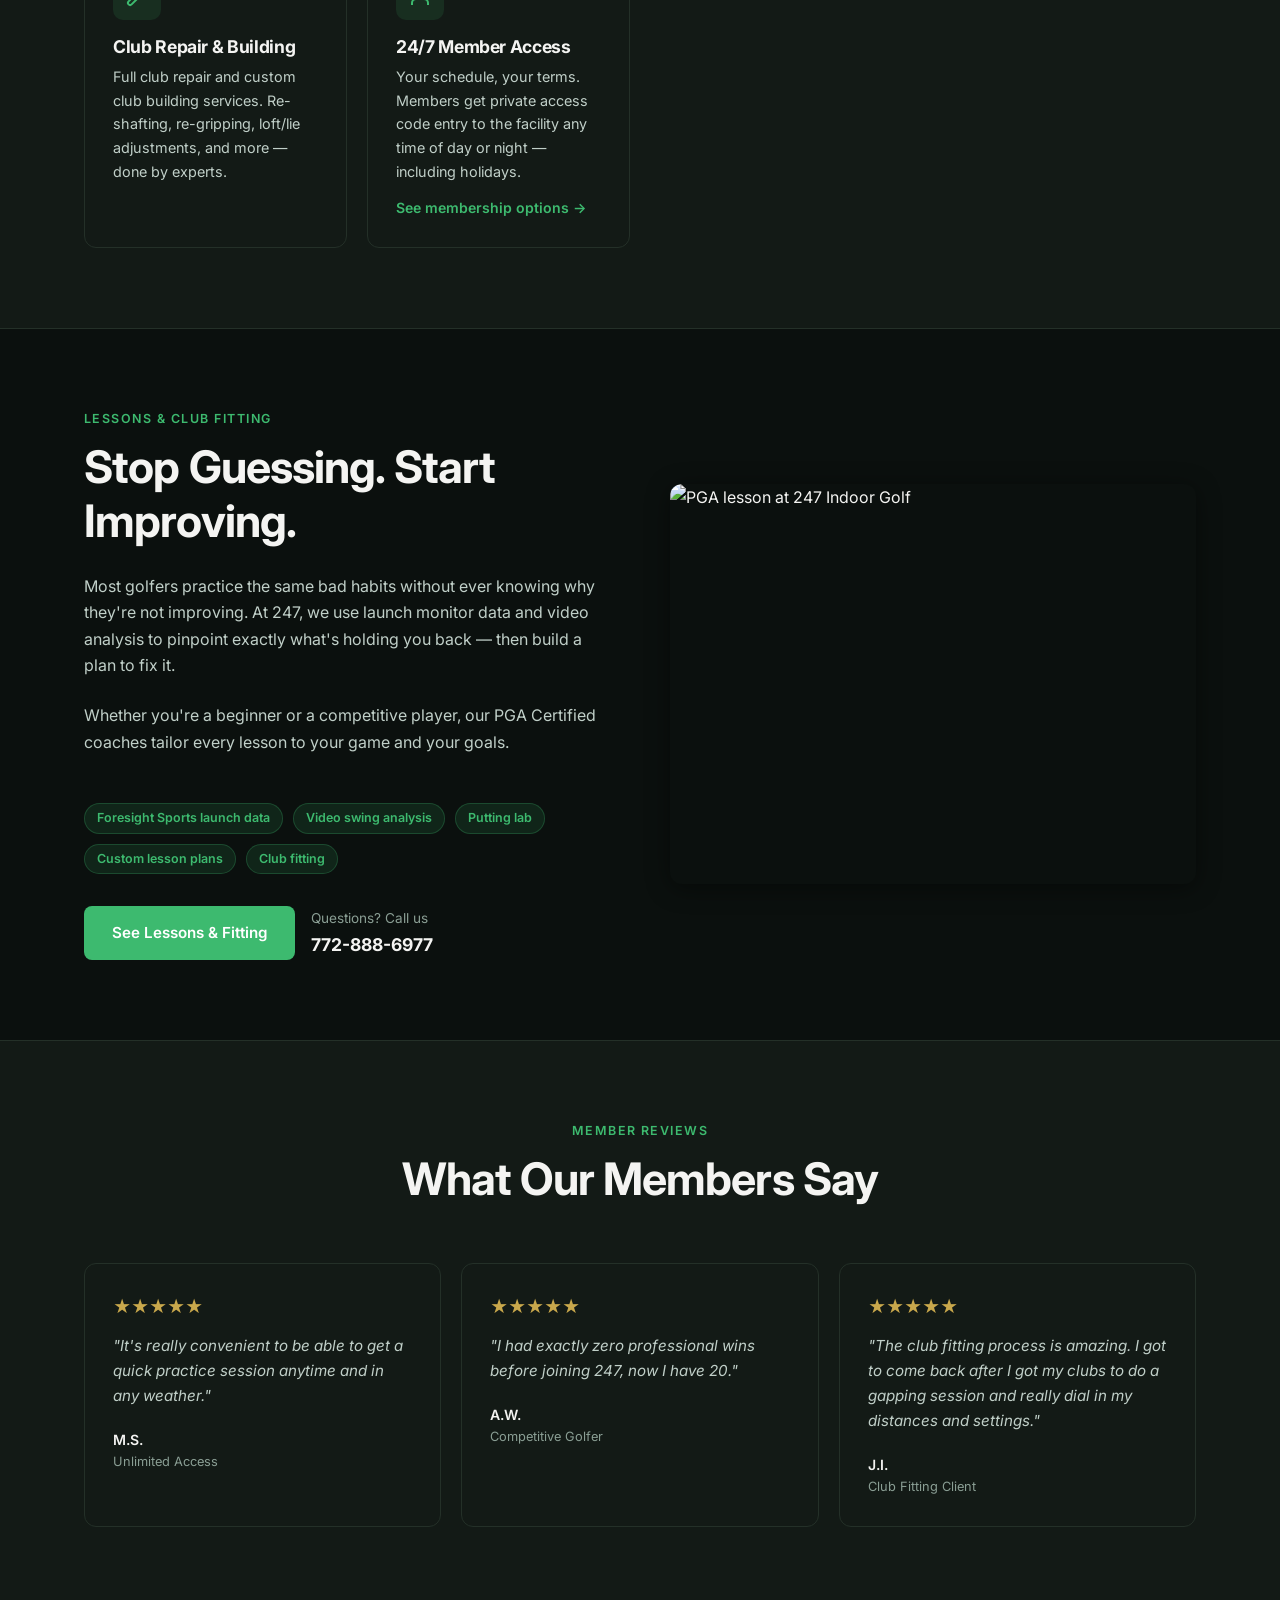
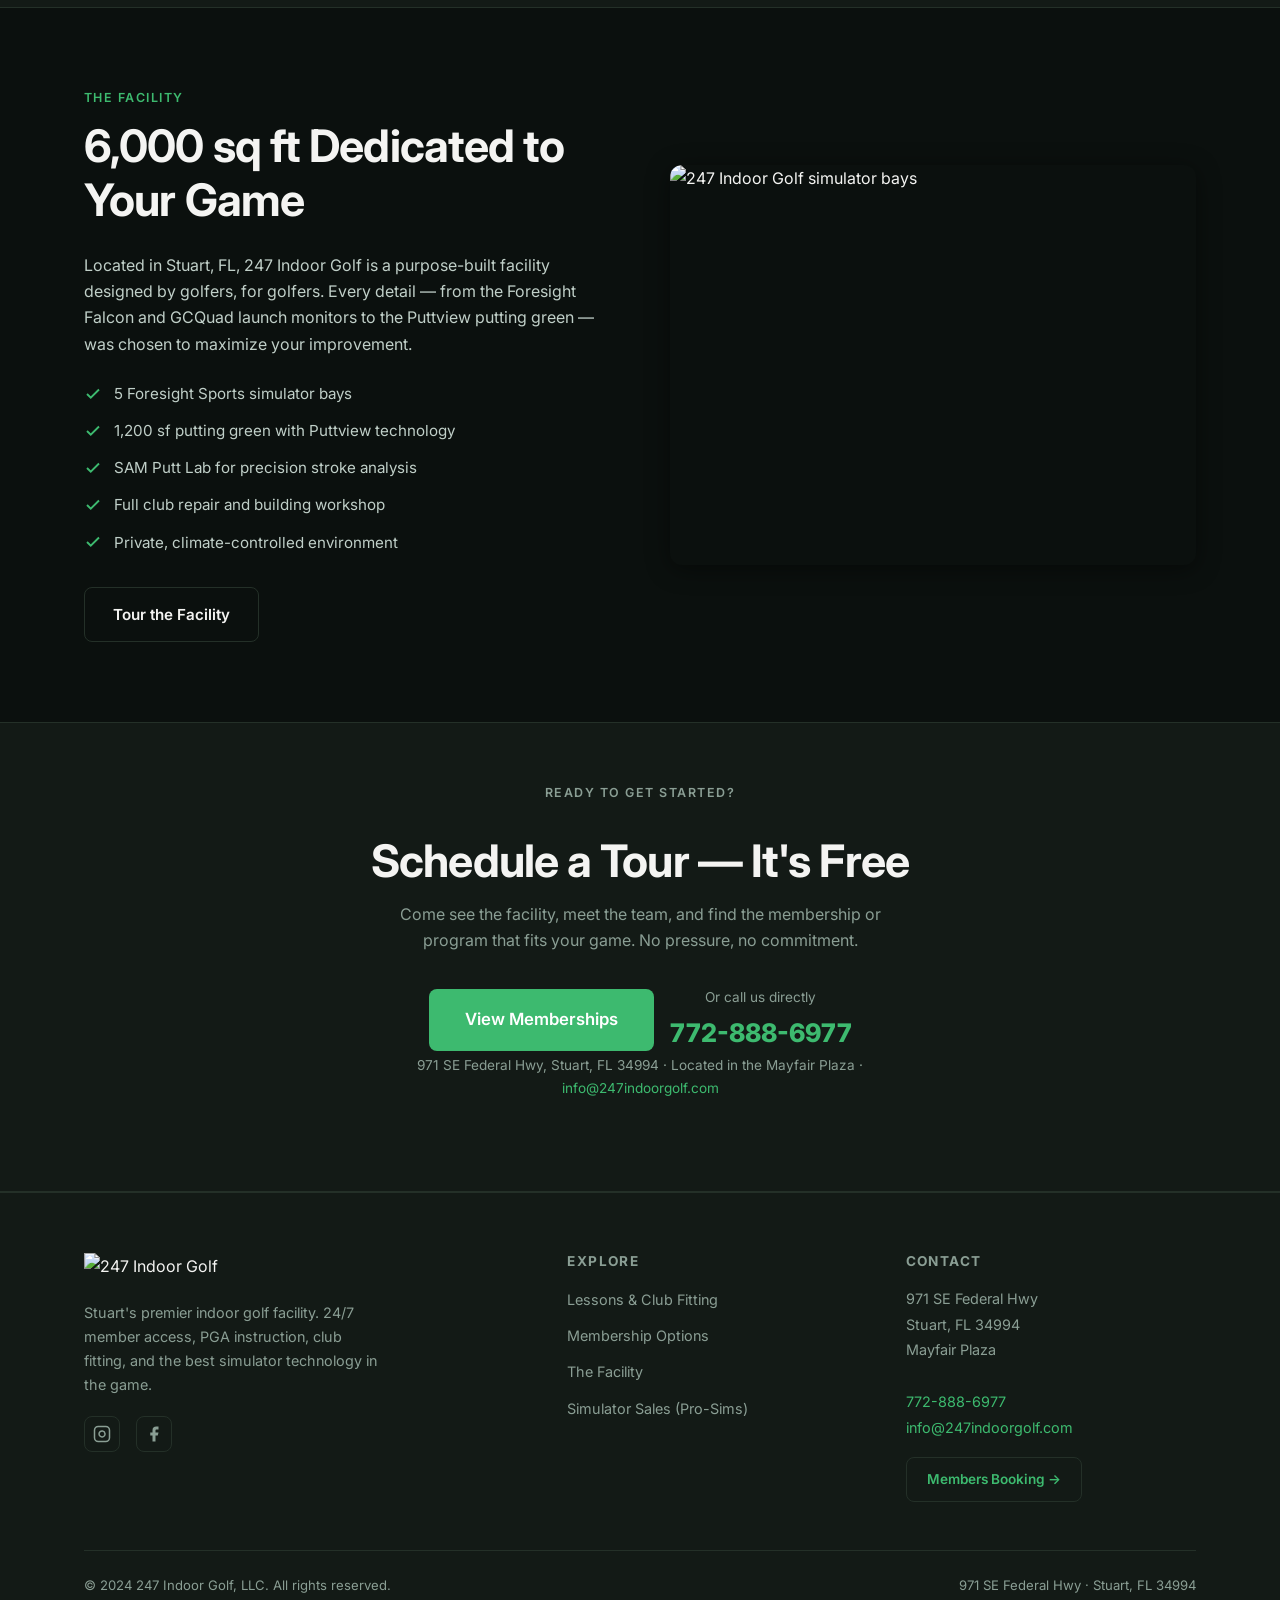
==== commit 8ea07c47: "Add files via upload" ====
--- a/Website Update and Improvements/index.html
+++ b/Website Update and Improvements/index.html
@@ -137,7 +137,7 @@
         <p class="mt-md">Most golfers practice the same bad habits without ever knowing why they're not improving. At 247, we use launch monitor data and video analysis to pinpoint exactly what's holding you back — then build a plan to fix it.</p>
         <p class="mt-md">Whether you're a beginner or a competitive player, our PGA Certified coaches tailor every lesson to your game and your goals.</p>
         <div class="flex flex-wrap gap-sm mt-lg" style="gap:10px;">
-          <span class="tag">Trackman-quality data</span>
+          <span class="tag">Foresight Sports launch data</span>
           <span class="tag">Video swing analysis</span>
           <span class="tag">Putting lab</span>
           <span class="tag">Custom lesson plans</span>
@@ -152,7 +152,7 @@
         </div>
       </div>
       <div class="two-col-img">
-        <img src="images/facility-action.jpg" alt="PGA lesson at 247 Indoor Golf" loading="lazy" />
+        <img src="https://res.cloudinary.com/dxxf8iuoz/image/upload/v1781009705/facility-simulators.jpg_fpxsth.jpg" alt="PGA lesson at 247 Indoor Golf" loading="lazy" />
       </div>
     </div>
   </div>
@@ -193,12 +193,12 @@
   <div class="container">
     <div class="two-col flip">
       <div class="two-col-img">
-        <img src="images/facility-bays.jpg" alt="247 Indoor Golf simulator bays" loading="lazy" />
+        <img src="https://res.cloudinary.com/dxxf8iuoz/image/upload/v1781009701/facility-bays.jpg_nb3zph.jpg" alt="247 Indoor Golf simulator bays" loading="lazy" />
       </div>
       <div>
         <p class="eyebrow">The Facility</p>
         <h2>6,000 sq ft Dedicated to Your Game</h2>
-        <p class="mt-md">Located in Stuart, FL, 247 Indoor Golf is a purpose-built facility designed by golfers, for golfers. Every detail — from the Foresight GCQuad launch monitors to the Puttview putting green — was chosen to maximize your improvement.</p>
+        <p class="mt-md">Located in Stuart, FL, 247 Indoor Golf is a purpose-built facility designed by golfers, for golfers. Every detail — from the Foresight Falcon and GCQuad launch monitors to the Puttview putting green — was chosen to maximize your improvement.</p>
         <ul style="list-style:none; margin-top:24px; display:flex; flex-direction:column; gap:12px;">
           <li style="display:flex; align-items:center; gap:12px; color:#c0cfc8; font-size:0.95rem;">
             <svg width="18" height="18" fill="none" stroke="var(--green)" stroke-width="2.5" viewBox="0 0 24 24"><polyline points="20 6 9 17 4 12"/></svg>
--- a/Website Update and Improvements/style.css
+++ b/Website Update and Improvements/style.css
@@ -182,7 +182,7 @@
 .hero-bg {
   position: absolute;
   inset: 0;
-  background-image: url('images/facility-overview.jpg');
+  background-image: url('https://res.cloudinary.com/dxxf8iuoz/image/upload/v1781009705/facility-overview.jpg_sojxbh.jpg');
   background-size: cover;
   background-position: center;
   filter: brightness(0.3);
